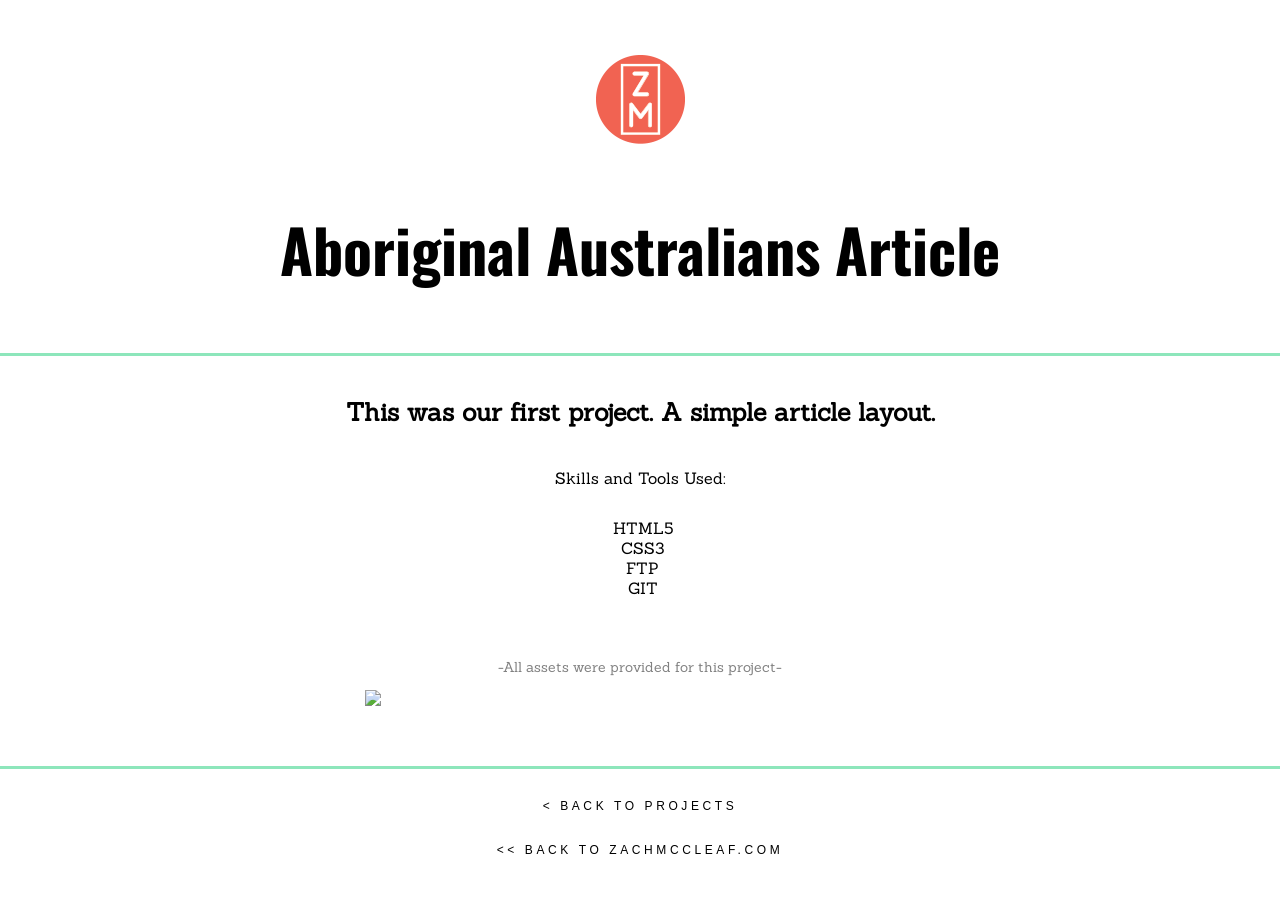
==== 01_Article.html @ 97bc6411 "adding class projects" ====
<!DOCTYPE html>
<!--[if lt IE 7]>      <html class="no-js lt-ie9 lt-ie8 lt-ie7"> <![endif]-->
<!--[if IE 7]>         <html class="no-js lt-ie9 lt-ie8"> <![endif]-->
<!--[if IE 8]>         <html class="no-js lt-ie9"> <![endif]-->
<!--[if gt IE 8]><!--> <html class="no-js"> <!--<![endif]-->
    <head>
        <meta charset="utf-8">
        <meta http-equiv="X-UA-Compatible" content="IE=edge">
        <title></title>
        <meta name="description" content="">
        <meta name="viewport" content="width=device-width, initial-scale=1">

        <!-- Place favicon.ico and apple-touch-icon.png in the root directory -->

        <link rel="stylesheet" href="css/normalize.css">
        <link rel="stylesheet" href="css/fewd.css">
        <link href='http://fonts.googleapis.com/css?family=Oswald' rel='stylesheet' type='text/css'>        
        <link href='http://fonts.googleapis.com/css?family=Sanchez' rel='stylesheet' type='text/css'>
        <script src="js/vendor/modernizr-2.6.2.min.js"></script>
    </head>
    <body>
        <!--[if lt IE 7]>
            <p class="browsehappy">You are using an <strong>outdated</strong> browser. Please <a href="http://browsehappy.com/">upgrade your browser</a> to improve your experience.</p>
        <![endif]-->

        <!-- Add your site or application content here -->
        <header class="FEWD">
                <div class="fewd-headerlogo">Zach Logo</div>
                <h3>Aboriginal Australians Article</h3>
        </header>
            <main>
            <h6>This was our first project. A simple article layout. </h6>
                <p>Skills and Tools Used:</p>
                <ul>
                    <li>HTML5</li>
                    <li>CSS3</li>
                    <li>FTP</li>
                    <li>GIT</li>
                </ul>
                <p class="disclaimer">-All assets were provided for this project-</p>
                <a href="#">
                    <img src="img/project1.png" class="content1">
                </a>
            </main>
        <footer>
            <nav>
                <a href="FEWD.html" class="fewd-footnav">< BACK TO PROJECTS</a>
                <a href="zachmccleaf.com" class="fewd-footnav"><< BACK TO ZACHMCCLEAF.COM</a>
            </nav>
        </footer>



        <script src="//ajax.googleapis.com/ajax/libs/jquery/1.10.2/jquery.min.js"></script>
        <script>window.jQuery || document.write('<script src="../js/vendor/jquery-1.10.2.min.js"><\/script>')</script>
        <script src="../js/plugins.js"></script>
        <script src="../js/main.js"></script>

        <!-- Google Analytics: change UA-XXXXX-X to be your site's ID. -->
        <script>
            (function(b,o,i,l,e,r){b.GoogleAnalyticsObject=l;b[l]||(b[l]=
            function(){(b[l].q=b[l].q||[]).push(arguments)});b[l].l=+new Date;
            e=o.createElement(i);r=o.getElementsByTagName(i)[0];
            e.src='//www.google-analytics.com/analytics.js';
            r.parentNode.insertBefore(e,r)}(window,document,'script','ga'));
            ga('create','UA-XXXXX-X');ga('send','pageview');
        </script>
    </body>
</html>
---- css/fewd.css ----
/*FEWD*/
.fewd-headerlogo {
    background: url(../img/logo.png) no-repeat center;
    width: 89px;
    height: 89px;
    overflow: hidden;
    white-space: nowrap;
    text-indent: 100%;
    margin: 0 auto;
    margin-top: 55px;
    margin-bottom: 55px;
}
.fewd-footnav {
    text-decoration: none;
    display: block;
    text-align: center;
    margin: 30px 0;
}
footer {
    border-top: 3px solid #8de6bb;
}
footer a {
    letter-spacing: .3em;
    font-size: 12px;
}
header {
    border-bottom: 3px solid #8de6bb;
}
a img {
    width: 300px;
    margin: 40px;
    display: inline-block;
}
a {
    text-decoration: none;
    color: #000;
    -webkit-transition: color ease-in-out .2s;
    -moz-transition: color ease-in-out .2s;
    -o-transition: color ease-in-out .2s;
    transition: color ease-in-out .2s;
}
.clearfix:after {
    content: " "; /* Older browser do not support empty content */
    visibility: hidden;
    display: block;
    height: 0;
    clear: both;
}
a:hover {
    color: #f26252;
}
a img:hover {
    opacity: .5;
}
h3 {
    font-size: 60px;
    font-family: 'Oswald', sans-serif;
    text-align: center;
}
h6 {
    font-size: 25px;
    margin: 40px 60px;
}
ul {
    display: block;
    margin: 0 auto;
    list-style: none;
    text-indent: -35px;
    margin: 30px 0 60px 0;
}
p, ul, h6 {
    text-align: center;
    font-family: 'Sanchez', serif;
}
.content1 {
    width: 550px;
    display: block;
    margin: 10px auto;
    padding-bottom: 50px;
}
.content2 {
    width: 500px;
    display: block;
    margin: 10px auto;
    padding-bottom: 50px;
}
.content3 {
    display: block;
    width: 450px;
    margin: 10px auto;
    padding-bottom: 50px;
}
.disclaimer {
    color: gray;
    font-size: 14px;
}
@media (max-width: 555px) {
    .content1 {
        width: 100%
    }
    .content2 {
        width: 90%;
    }
    .content3 {
        width: 70%;
    }
}
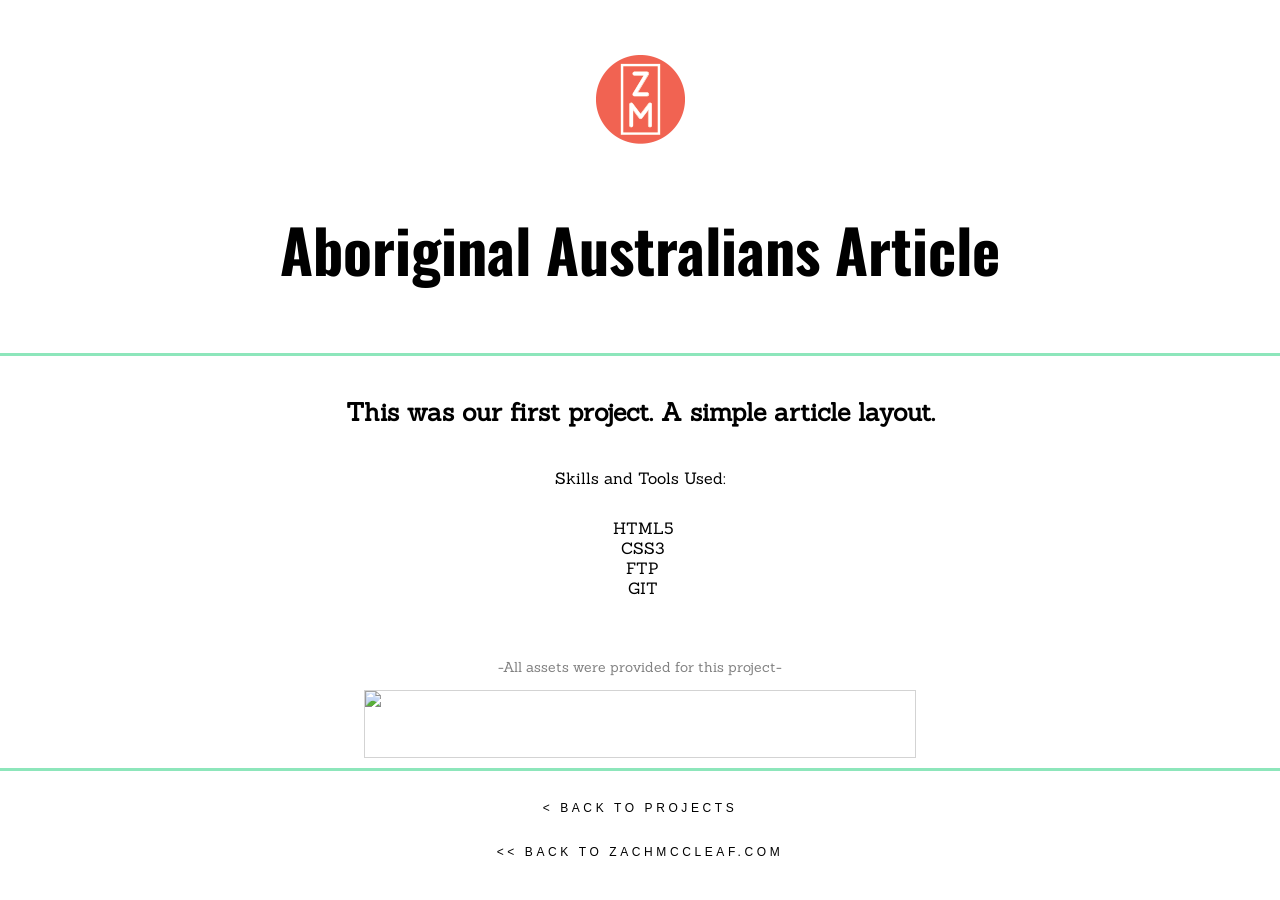
==== commit d0b2657a: "adding classwok" ====
--- a/01_Article.html
+++ b/01_Article.html
@@ -38,7 +38,7 @@
                     <li>GIT</li>
                 </ul>
                 <p class="disclaimer">-All assets were provided for this project-</p>
-                <a href="#">
+                <a href="http://zachmccleaf.com/FEWD/01-ArticleMarkup/">
                     <img src="img/project1.png" class="content1">
                 </a>
             </main>
--- a/css/fewd.css
+++ b/css/fewd.css
@@ -74,21 +74,18 @@
 }
 .content1 {
     width: 550px;
-    display: block;
-    margin: 10px auto;
-    padding-bottom: 50px;
 }
 .content2 {
     width: 500px;
-    display: block;
-    margin: 10px auto;
-    padding-bottom: 50px;
 }
 .content3 {
+    width: 450px;
+}
+.content1, .content2, .content3 {
     display: block;
-    width: 450px;
+    padding-bottom: 50px;
     margin: 10px auto;
-    padding-bottom: 50px;
+    border: 1px solid lightgray;
 }
 .disclaimer {
     color: gray;
